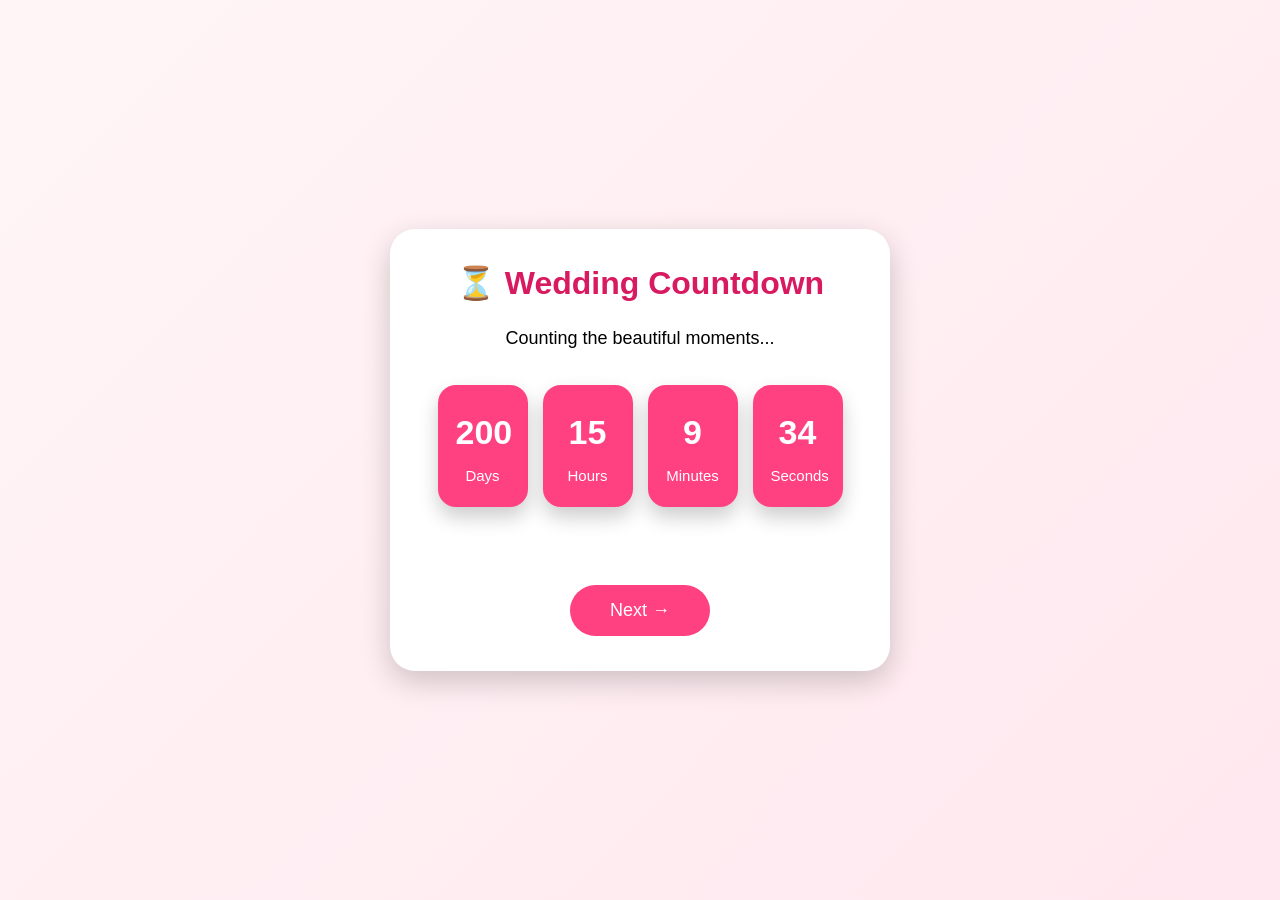
==== countdown.html @ 1facbea3 "Add all wedding invitation website files" ====
<!DOCTYPE html>
<html lang="en">
<head>

<meta charset="UTF-8">
<meta name="viewport" content="width=device-width, initial-scale=1.0">

<title>Wedding Countdown</title>

<link rel="stylesheet" href="style.css">

</head>

<body>

<div class="page">

<div class="card">

<h1>⏳ Wedding Countdown</h1>

<p>Counting the beautiful moments...</p>

<div class="countdown">

<div class="box">
<h2 id="days">0</h2>
<p>Days</p>
</div>

<div class="box">
<h2 id="hours">0</h2>
<p>Hours</p>
</div>

<div class="box">
<h2 id="minutes">0</h2>
<p>Minutes</p>
</div>

<div class="box">
<h2 id="seconds">0</h2>
<p>Seconds</p>
</div>

</div>

<br>

<a href="events.html">

<button>

Next →

</button>

</a>

</div>

</div>

<script src="script.js"></script>

</body>

</html>
---- style.css ----
*{
margin:0;
padding:0;
box-sizing:border-box;
font-family:Arial,sans-serif;
}

body{
overflow:hidden;
}

.hero{

width:100%;
height:100vh;

background:url("images/couple.jpg");

background-size:cover;
background-position:center;
background-repeat:no-repeat;

position:relative;

}

.overlay{

position:absolute;
top:0;
left:0;

width:100%;
height:100%;

background:rgba(0,0,0,.45);

display:flex;

justify-content:center;

align-items:center;

}

.glass{

width:90%;
max-width:420px;

padding:35px;

border-radius:25px;

background:rgba(255,255,255,.12);

backdrop-filter:blur(10px);

border:1px solid rgba(255,255,255,.25);

text-align:center;

color:white;

}

.glass h4{

font-size:18px;

margin-bottom:10px;

}

.glass h1{

font-size:44px;

margin:20px 0;

}

.glass p{

font-size:18px;

}

.glass h3{

margin:20px 0;

color:#FFD54F;

}

button{

padding:15px 40px;

font-size:18px;

border:none;

border-radius:40px;

background:#ff4081;

color:white;

cursor:pointer;

}

.page{

width:100%;
min-height:100vh;

display:flex;

justify-content:center;

align-items:center;

padding:20px;

background:linear-gradient(135deg,#fff5f7,#ffe8ef);

}

.card{

width:100%;
max-width:500px;

background:white;

padding:35px;

border-radius:25px;

text-align:center;

box-shadow:0 10px 30px rgba(0,0,0,.2);

}

.card h1{

color:#d81b60;

margin-bottom:20px;

}

.card h2{

margin:10px 0;

}

.card h3{

margin-top:20px;

color:#444;

}

.card p{

font-size:18px;

line-height:1.8;

}

.card button{

margin-top:30px;

padding:15px 40px;

background:#ff4081;

color:white;

border:none;

border-radius:40px;

font-size:18px;

cursor:pointer;

}

.countdown{

display:flex;

justify-content:center;

gap:15px;

flex-wrap:wrap;

margin:30px 0;

}

.box{

width:90px;

padding:18px;

border-radius:18px;

background:#ff4081;

color:white;

text-align:center;

box-shadow:0 10px 20px rgba(0,0,0,.2);

}

.box h2{

font-size:34px;

}

.box p{

font-size:15px;

margin-top:5px;

color:white;

}
.event{

display:flex;

align-items:center;

margin:20px 0;

padding:15px;

background:#fff5f8;

border-radius:18px;

box-shadow:0 5px 15px rgba(0,0,0,.08);

transition:.3s;

}

.event:hover{

transform:translateY(-5px);

}

.icon{

font-size:40px;

margin-right:20px;

}

.details{

text-align:left;

}

.details h2{

color:#d81b60;

margin-bottom:5px;

}

.details p{

margin:3px 0;

font-size:16px;

}

.galleryGrid{

display:grid;

grid-template-columns:repeat(2,1fr);

gap:15px;

margin-top:20px;

}

.galleryGrid img{

width:100%;

border-radius:15px;

cursor:pointer;

transition:.4s;

box-shadow:0 10px 20px rgba(0,0,0,.2);

}

.galleryGrid img:hover{

transform:scale(1.05);

}

.popup{

display:none;

position:fixed;

top:0;

left:0;

width:100%;

height:100%;

background:rgba(0,0,0,.85);

justify-content:center;

align-items:center;

z-index:999;

}

.popup img{

width:90%;

max-width:700px;

border-radius:20px;

}

@media(max-width:600px){

.galleryGrid{

grid-template-columns:1fr;

}

}

input,
textarea{

width:100%;

padding:15px;

margin:10px 0;

border-radius:12px;

border:1px solid #ddd;

font-size:16px;

}

textarea{

height:120px;

resize:none;

}
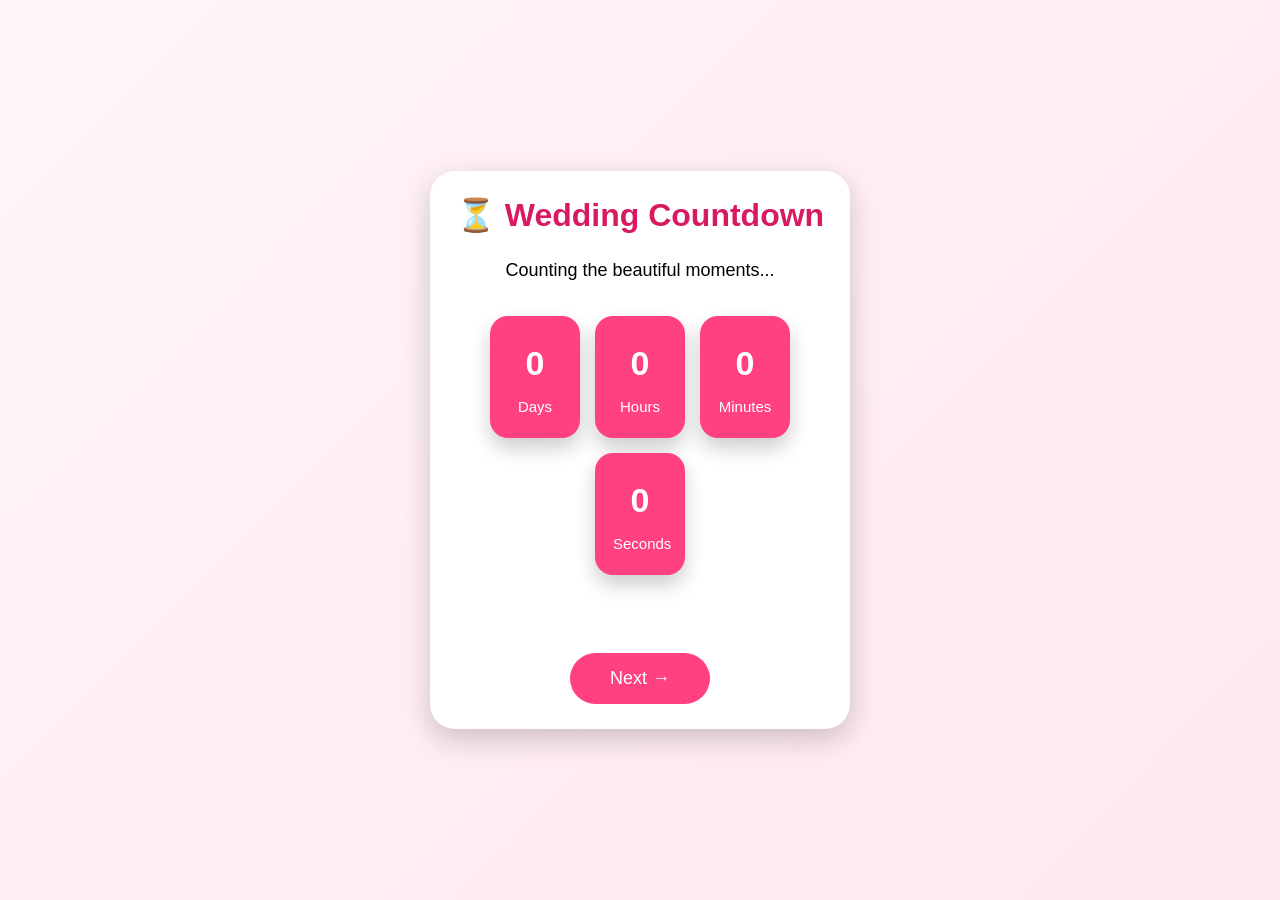
==== commit 5950903b: "Update countdown.html" ====
--- a/countdown.html
+++ b/countdown.html
@@ -11,7 +11,7 @@
 
 </head>
 
-<body>
+<body class="countdown-bg">
 
 <div class="page">
 
@@ -65,4 +65,4 @@
 
 </body>
 
-</html>+</html>
--- a/style.css
+++ b/style.css
@@ -6,7 +6,11 @@
 }
 
 body{
-overflow:hidden;
+margin:0;
+padding:0;
+width:100%;
+min-height:100vh;
+overflow-x:hidden;
 }
 
 .hero{
@@ -14,7 +18,7 @@
 width:100%;
 height:100vh;
 
-background:url("images/couple.jpg");
+background:url("image/couples.jpg");
 
 background-size:cover;
 background-position:center;
@@ -46,97 +50,109 @@
 .glass{
 
 width:90%;
+max-width:380px;
+
+padding:25px;
+
+margin:20px;
+
+border-radius:20px;
+
+border-radius:25px;
+
+background:rgba(255,255,255,.12);
+
+backdrop-filter:blur(10px);
+
+border:1px solid rgba(255,255,255,.25);
+
+text-align:center;
+
+color:white;
+
+}
+
+.glass h4{
+
+font-size:18px;
+
+margin-bottom:10px;
+
+}
+
+.glass h1{
+
+font-size:36px;
+
+margin:15px 0;
+
+}
+
+.glass p{
+
+font-size:16px;
+
+line-height:1.5;
+
+}
+
+.glass h3{
+
+margin:15px 0;
+
+font-size:22px;
+
+color:#FFD54F;
+
+}
+
+button{
+
+padding:15px 40px;
+
+font-size:18px;
+
+border:none;
+
+border-radius:40px;
+
+background:#ff4081;
+
+color:white;
+
+cursor:pointer;
+
+}
+
+.page{
+
+width:100%;
+min-height:100vh;
+
+display:flex;
+
+justify-content:center;
+
+align-items:center;
+
+padding:20px;
+
+background:linear-gradient(135deg,#fff5f7,#ffe8ef);
+
+}
+
+.card{
+
+width:95%;
 max-width:420px;
 
-padding:35px;
-
-border-radius:25px;
-
-background:rgba(255,255,255,.12);
-
-backdrop-filter:blur(10px);
-
-border:1px solid rgba(255,255,255,.25);
-
-text-align:center;
-
-color:white;
-
-}
-
-.glass h4{
-
-font-size:18px;
-
-margin-bottom:10px;
-
-}
-
-.glass h1{
-
-font-size:44px;
-
-margin:20px 0;
-
-}
-
-.glass p{
-
-font-size:18px;
-
-}
-
-.glass h3{
-
-margin:20px 0;
-
-color:#FFD54F;
-
-}
-
-button{
-
-padding:15px 40px;
-
-font-size:18px;
-
-border:none;
-
-border-radius:40px;
-
-background:#ff4081;
-
-color:white;
-
-cursor:pointer;
-
-}
-
-.page{
-
-width:100%;
-min-height:100vh;
-
-display:flex;
-
-justify-content:center;
-
-align-items:center;
-
-padding:20px;
-
-background:linear-gradient(135deg,#fff5f7,#ffe8ef);
-
-}
-
-.card{
-
-width:100%;
-max-width:500px;
-
 background:white;
 
-padding:35px;
+padding:25px;
+
+margin:20px auto;
+
+border-radius:20px;
 
 border-radius:25px;
 
@@ -398,4 +414,4 @@
 
 resize:none;
 
-}+}
